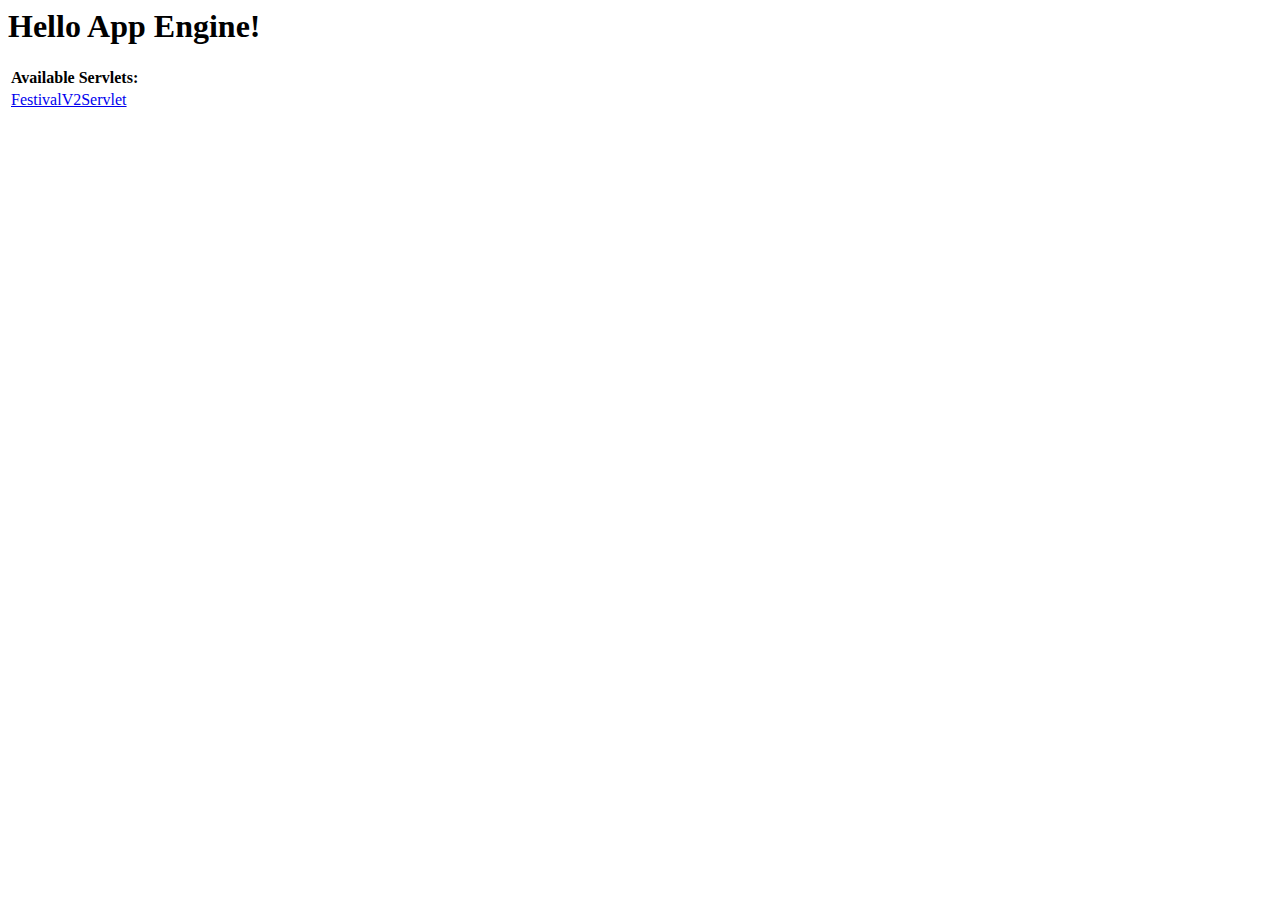
==== FestivalV2/war/index.html @ 0232aa94 "added v2 as webapp" ====
<!DOCTYPE HTML PUBLIC "-//W3C//DTD HTML 4.01 Transitional//EN">
<!-- The HTML 4.01 Transitional DOCTYPE declaration-->
<!-- above set at the top of the file will set     -->
<!-- the browser's rendering engine into           -->
<!-- "Quirks Mode". Replacing this declaration     -->
<!-- with a "Standards Mode" doctype is supported, -->
<!-- but may lead to some differences in layout.   -->

<html>
  <head>
    <meta http-equiv="content-type" content="text/html; charset=UTF-8">
    
    <!--                                           -->
    <!-- Any title is fine                         -->
    <!--                                           -->
    <title>Hello App Engine</title>
  </head>

  <!--                                           -->
  <!-- The body can have arbitrary html, or      -->
  <!-- you can leave the body empty if you want  -->
  <!-- to create a completely dynamic UI.        -->
  <!--                                           -->
  <body>
    <h1>Hello App Engine!</h1>
	
    <table>
      <tr>
        <td colspan="2" style="font-weight:bold;">Available Servlets:</td>        
      </tr>
      <tr>
        <td><a href="festivalv2"/>FestivalV2Servlet</td>
      </tr>
    </table>
  </body>
</html>
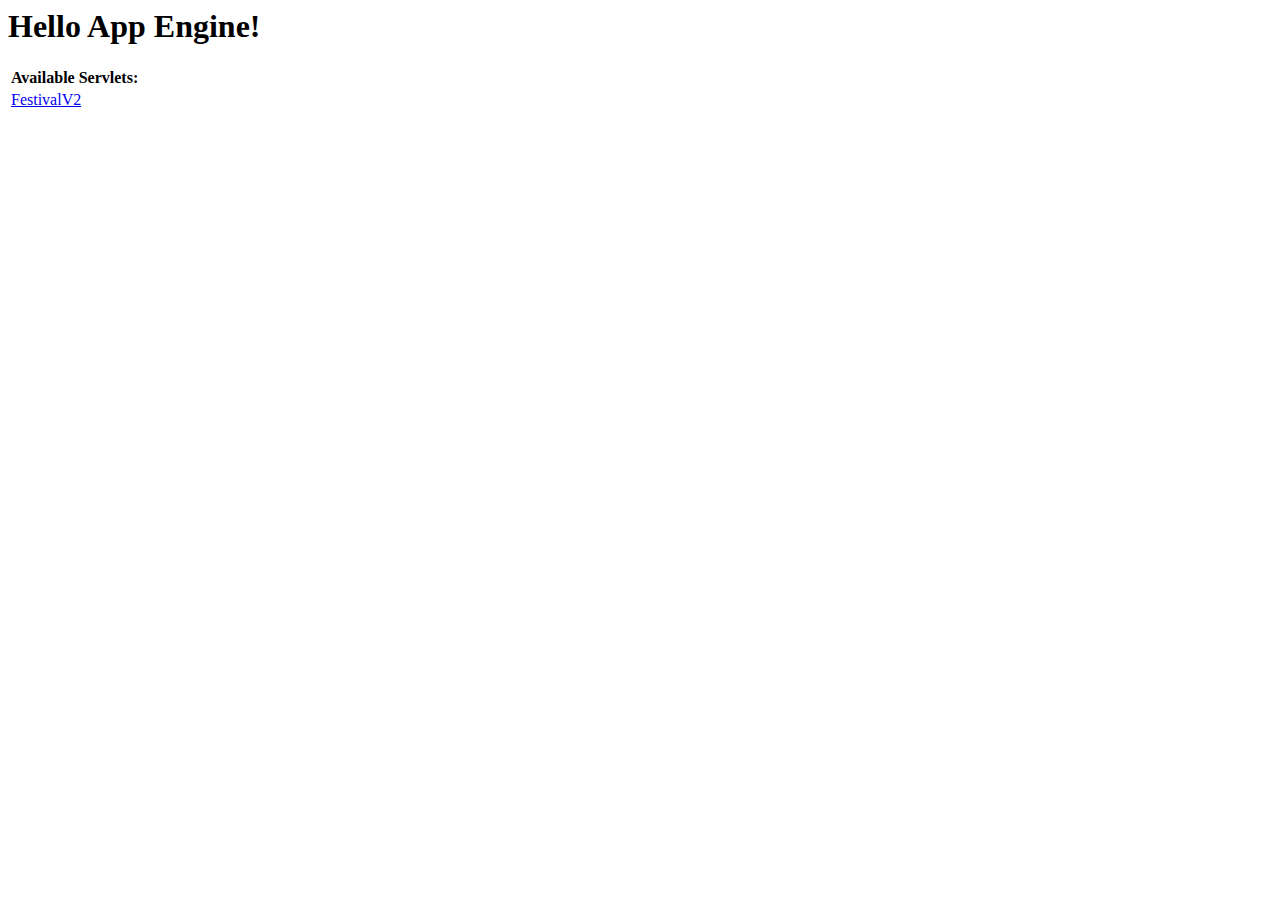
==== commit 180974ae: "lots of changes" ====
--- a/FestivalV2/war/index.html
+++ b/FestivalV2/war/index.html
@@ -9,18 +9,9 @@
 <html>
   <head>
     <meta http-equiv="content-type" content="text/html; charset=UTF-8">
-    
-    <!--                                           -->
-    <!-- Any title is fine                         -->
-    <!--                                           -->
     <title>Hello App Engine</title>
   </head>
 
-  <!--                                           -->
-  <!-- The body can have arbitrary html, or      -->
-  <!-- you can leave the body empty if you want  -->
-  <!-- to create a completely dynamic UI.        -->
-  <!--                                           -->
   <body>
     <h1>Hello App Engine!</h1>
 	
@@ -29,7 +20,7 @@
         <td colspan="2" style="font-weight:bold;">Available Servlets:</td>        
       </tr>
       <tr>
-        <td><a href="festivalv2"/>FestivalV2Servlet</td>
+        <td><a href="festivalv2"/>FestivalV2</td>
       </tr>
     </table>
   </body>
